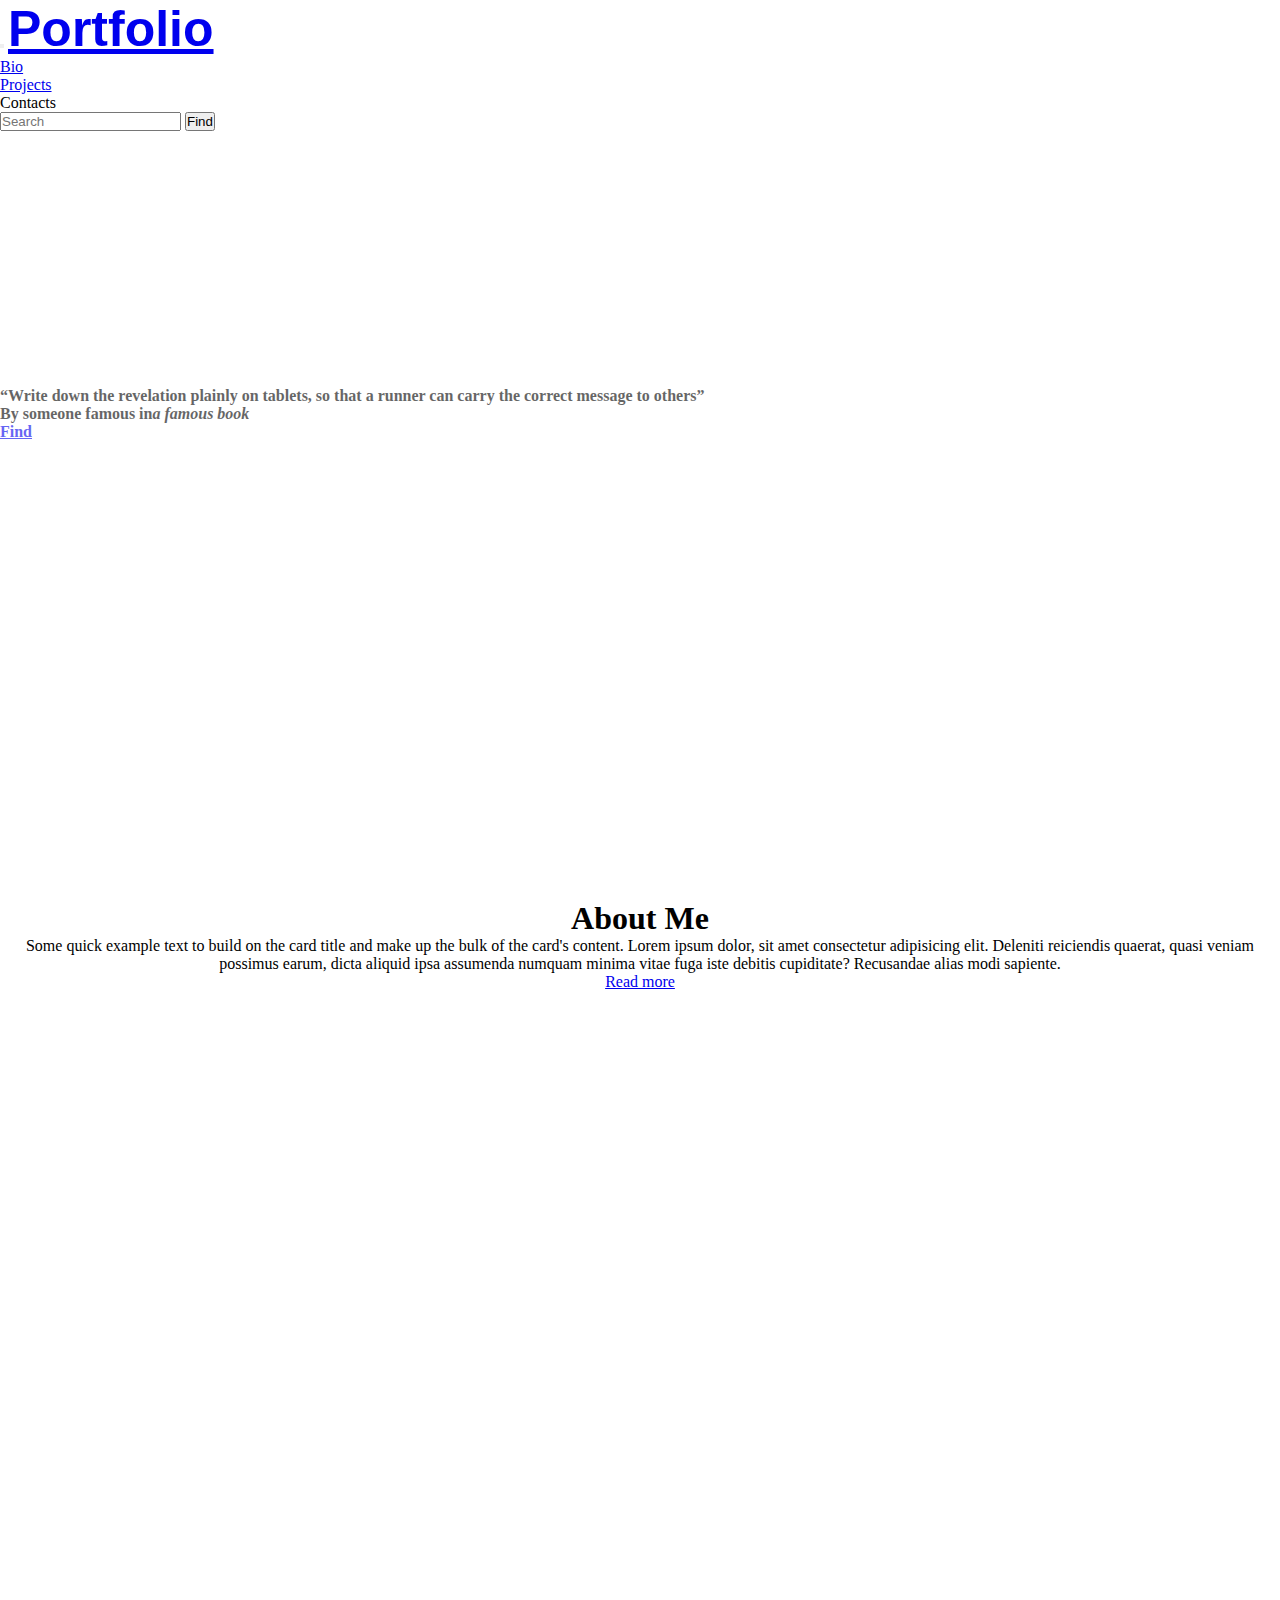
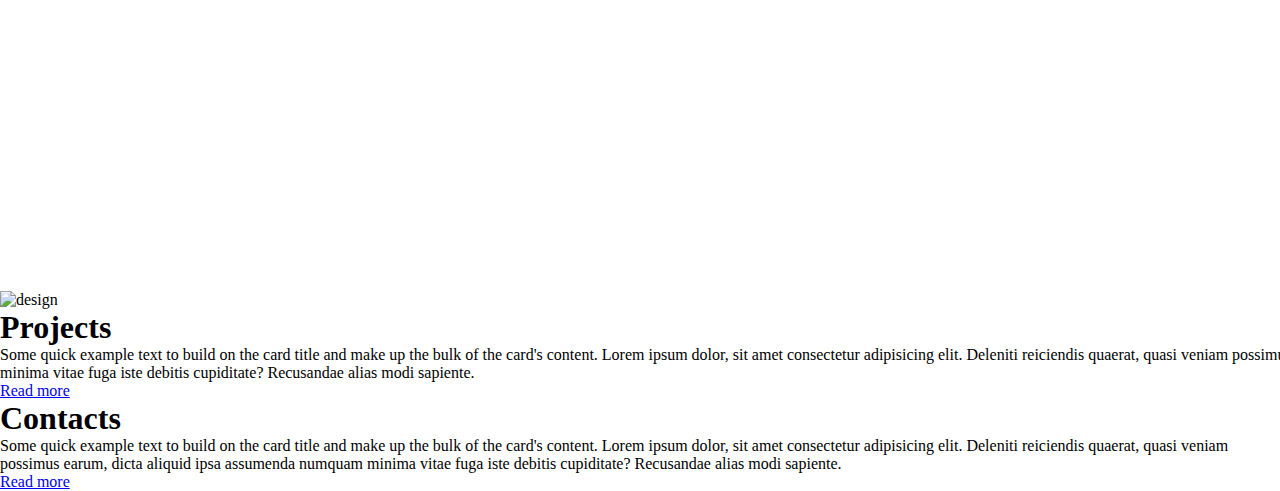
==== index.html @ 79db2541 "first page" ====
<!DOCTYPE html>
<html lang="en">
<head>
  <link href="https://cdn.jsdelivr.net/npm/bootstrap@5.1.3/dist/css/bootstrap.min.css"
  rel="stylesheet" integrity="sha384-1BmE4kWBq78iYhFldvKuhfTAU6auU8tT94WrHftjDbrCEXSU1oBoqyl2QvZ6jIW3"
  crossorigin="anonymous">
  <link rel="stylesheet" href="https://cdn.jsdelivr.net/npm/bootstrap-icons@1.8.1/font/bootstrap-icons.css">
  <link rel="stylesheet" href="css/style.css">
  <meta charset="UTF-8">
  <meta name="viewport" content="width=device-width, initial-scale=1.0">
  <meta http-equiv="X-UA-Compatible" content="ie=edge">
  <title>Portfolio Landing Page</title>
</head>
<body>
  <!--Navigation Bar-->
  <div class="background">
    <nav class="navbar navbar-expand-lg navbar-dark bg-dark">
      <div class="container-fluid">
        <button class="navbar-toggler" type="button" data-bs-toggle="collapse" data-bs-target="#navbarTogglerDemo03" aria-controls="navbarTogglerDemo03" aria-expanded="false" aria-label="Toggle navigation">
          <span class="navbar-toggler-icon"></span>
        </button>
        <a class="navbar-brand" href="#">Portfolio</a>
        <div class="collapse navbar-collapse" id="navbarTogglerDemo03">
          <ul class="navbar-nav ms-auto mb-2 mb-lg-0">
            <li class="nav-item">
              <a class="nav-link active" aria-current="page" href="#">Bio</a>
            </li>
            <li class="nav-item">
              <a class="nav-link" href="#">Projects</a>
            </li>
            <li class="nav-item">
              <a class="nav-link disabled">Contacts</a>
            </li>
          </ul>
          <form class="d-flex">
            <input class="form-control me-2" type="search" placeholder="Search" aria-label="Search">
            <button class="btn btn-outline-success" type="submit">Find</button>
          </form>
        </div>
      </div>
    </nav>
    <figure class="habakuk text-center">
      <div class="qoute align-items-center justify-contents-between">
        <div class="container">
          <div class="card">
            <div class="card-body">
              <blockquote class="blockquote">
                <p>“Write down the revelation plainly on tablets, so that a runner can carry the correct message to others”</p>
              </blockquote>
              <figcaption class="blockquote-footer">
                By someone famous in<cite title="Source Title">a famous book</cite>
              </figcaption>
              <a href="https://biblehub.com/habakkuk/2-2.htm" class="btn btn-dark">Find</a>
            </div>
          </div>
        </div>
      </div>
    </figure>
  </div>

  <!--Section 1-->
  <section class="bg-warning text-dark text-center">
    <div class="beauty d-sm-flex align-items-center justify-contents-between">
      <div class="container">
        <!-- <div class="card" style="height: 30rem;"> -->
          <div class="about-section card bg-dark text-light">
            <div class="card-body">
              <h1 class="card-title">About Me</h1>
              <p class="card-text">Some quick example text to build on the card title and make up the bulk of the card's content.
              Lorem ipsum dolor, sit amet consectetur adipisicing elit. Deleniti reiciendis quaerat, quasi veniam possimus earum, 
              dicta aliquid ipsa assumenda numquam minima vitae fuga iste debitis cupiditate? Recusandae alias modi sapiente.</p>
              <a href="#" class="card-link">Read more</a>
          </div>
        </div>
      </div>
        <div id="photo"></div>
    </div>
    </div>  
  </section>
  <!--Section 2-->
  <section class="bg-dark text-light text-center">
    <div class="beauty d-sm-flex align-items-center justify-contents-between">
        <!--sub-section b-->
        <div class="card" style="width: 100rem;">
          <img src="IMAGES/roomdesign.jpg" class="card-img-top" alt="design">
          <div class="card d-sm-flex bg-dark text-light">
            <div class="card-body">
              <h1 class="card-title">Projects</h1>
              <!-- <h1 class="card-subtitle mb-2 text-muted">About Me</h1> -->
              <p class="card-text">Some quick example text to build on the card title and make up the bulk of the card's content.
                Lorem ipsum dolor, sit amet consectetur adipisicing elit. Deleniti reiciendis quaerat, quasi veniam possimus earum, 
                dicta aliquid ipsa assumenda numquam minima vitae fuga iste debitis cupiditate? Recusandae alias modi sapiente.
              </p>
              <a href="https://github.com/Charity-Mutembei/Week1-Repo/tree/master,
              https://github.com/Charity-Mutembei/github-slideshow, 
              https://github.com/Charity-Mutembei/Portfolio" class="card-link">Read more</a>
            </div>
          </div>
        </div>
        <!--Subsection C-->
        <div class="card" style="height: 0rem;">
          <div class="card bg-dark text-light">
            <div class="card-body">
              <h1 class="card-title">Contacts</h1>
              <!-- <h1 class="card-subtitle mb-2 text-muted">About Me</h1> -->
              <p class="card-text">Some quick example text to build on the card title and make up the bulk of the card's content.
                Lorem ipsum dolor, sit amet consectetur adipisicing elit. Deleniti reiciendis quaerat, quasi veniam possimus earum, 
                dicta aliquid ipsa assumenda numquam minima vitae fuga iste debitis cupiditate? Recusandae alias modi sapiente.
              </p>
              <a href="#" class="card-link">Read more</a>
            </div>
          </div>
        </div>
      </div>
    </div>     
  </section>
  <!--Reach out-->
  </section>

  

  

  

  
</body>
</html>
---- css/style.css ----
* {
    margin: 0;
    padding: 0;
    box-sizing: border-box;
  }
  #photo {
    height: 100vh;
    width: 100%;
    background-image: url(../IMAGES/LOI-LOI.jpeg);
    background-repeat: no-repeat;
    background-size: contain;
    background-position: right;
  }
  .about-section {
      /* height: 100vh;
      width: 100%; */
      background-color: transparent;
      background-size: cover;
      background-position: left;
      text-align: center;
      margin-left: auto; 
      display: flex;
      justify-content: center;
      align-items: center;    
  }
  /* #design {
      background-image: url(../IMAGES/roomdesign.jpg);
      background-repeat: no-repeat;
      background-size: contain;
      background-position: left;
  } */
  .navbar-brand {
    font-weight: bolder;
    font-family: sans-serif;
    font-size: 50px;
  }
  .background {
    background-image:url(../IMAGES/roomdesign.jpg);
    height: 100vh;
    background-size: cover;
    background-repeat: no-repeat;
  }
  .habakuk {
    float: left;
    padding-top: 20%;
    opacity: 60%;
    font-weight: bold;
    font-family:Cambria, Cochin, Georgia, Times, 'Times New Roman', serif
  }
.about-section {
  background-color: transparent;
}
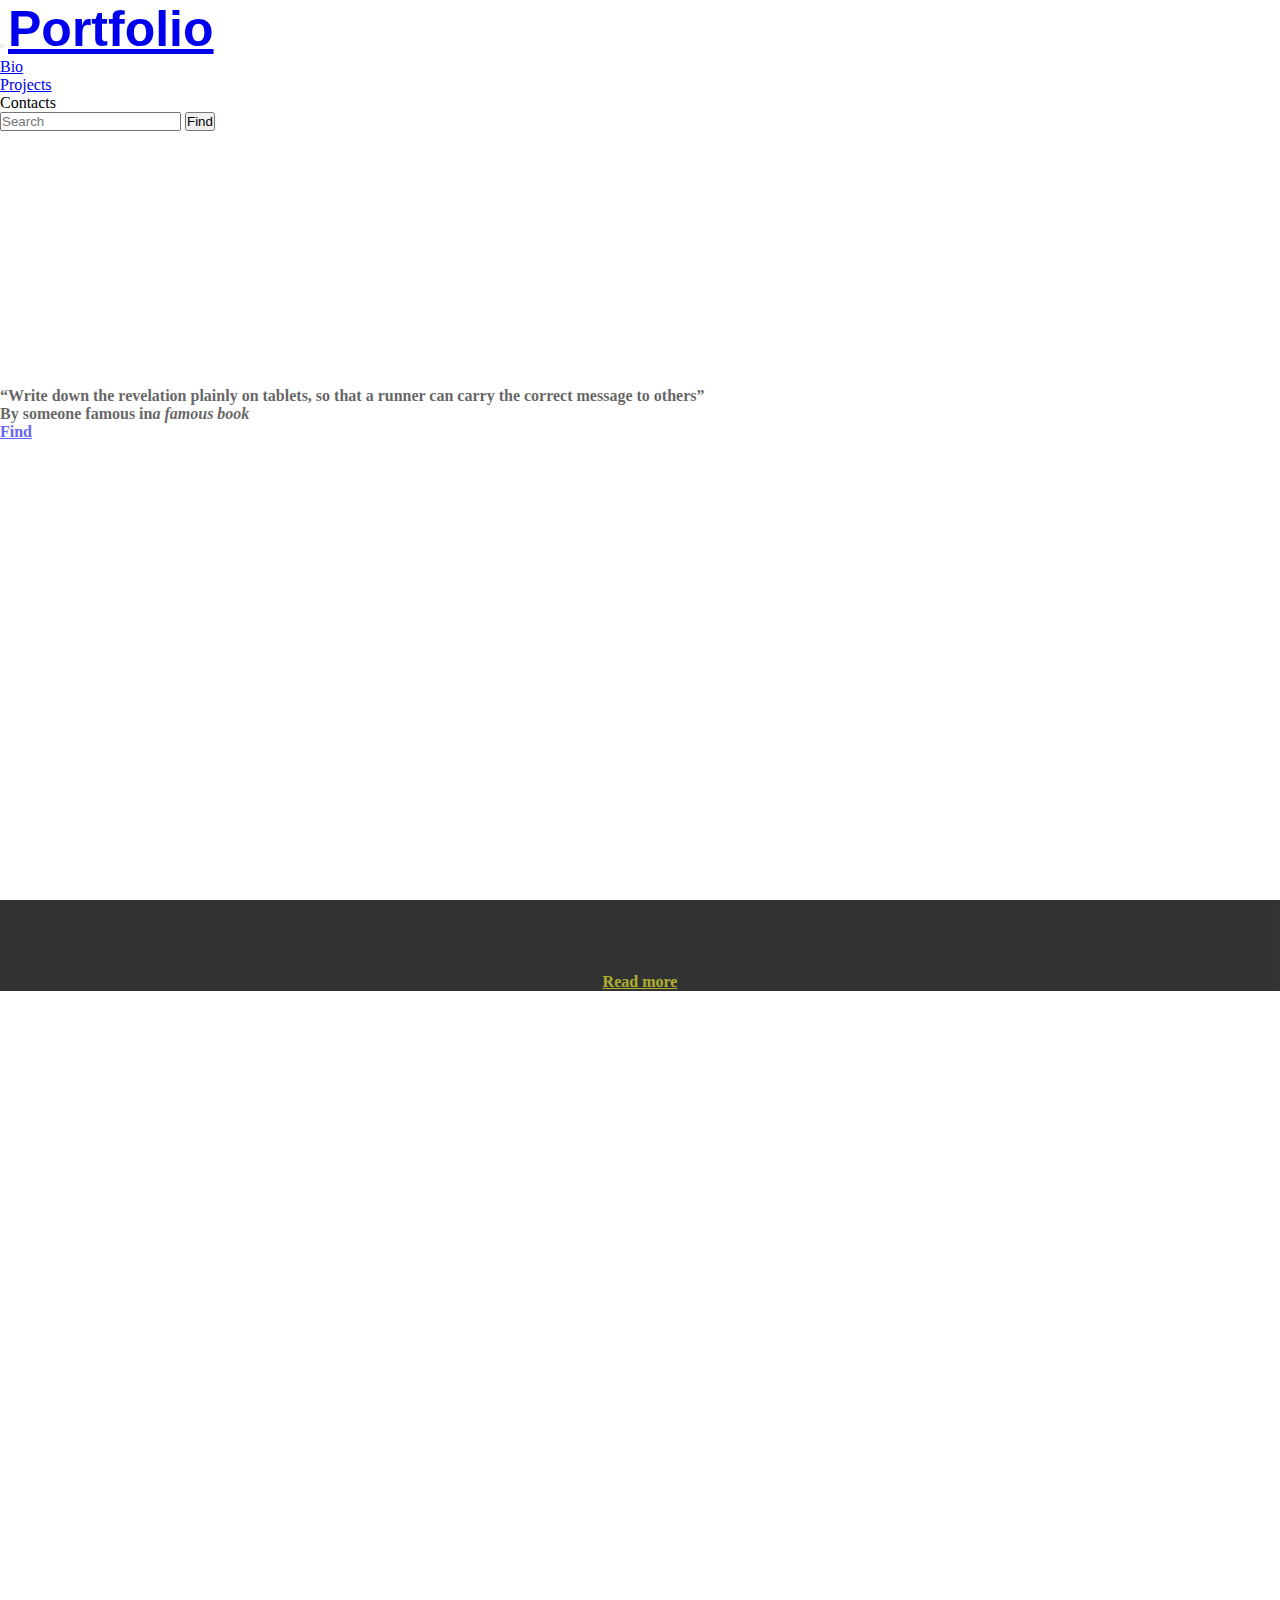
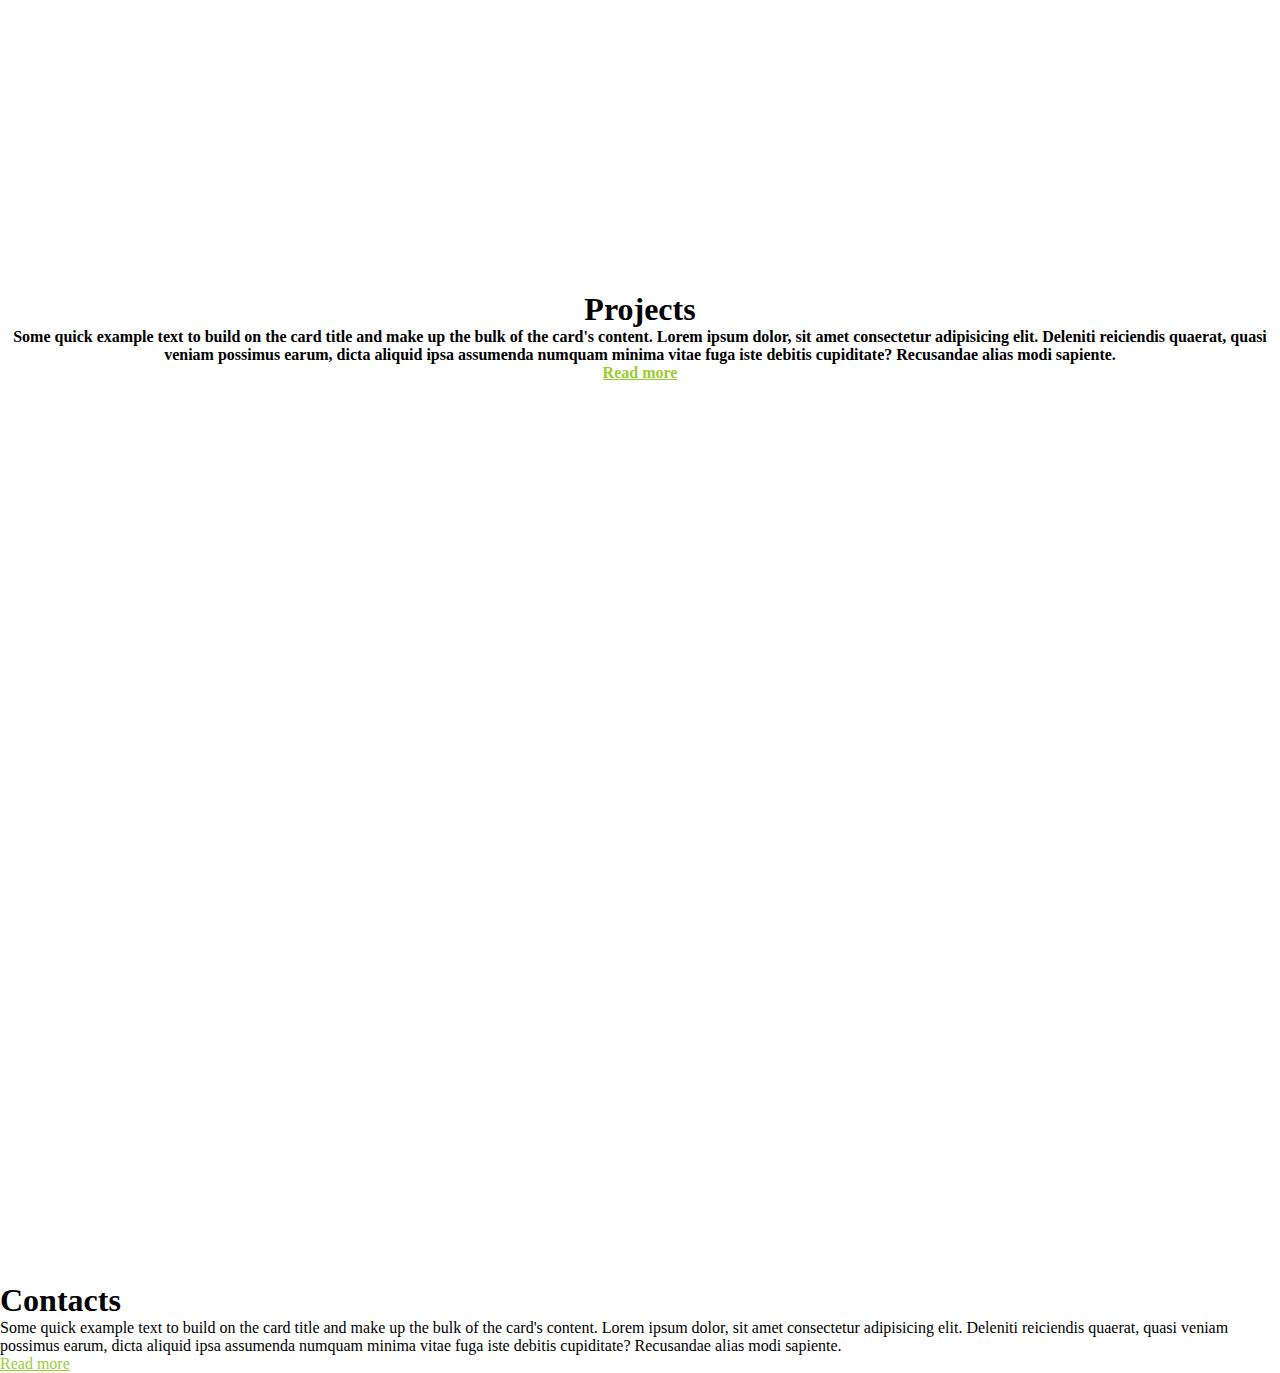
==== commit 1695958d: "Section 3" ====
--- a/index.html
+++ b/index.html
@@ -59,44 +59,47 @@
   </div>
 
   <!--Section 1-->
-  <section class="bg-warning text-dark text-center">
-    <div class="beauty d-sm-flex align-items-center justify-contents-between">
-      <div class="container">
-        <!-- <div class="card" style="height: 30rem;"> -->
-          <div class="about-section card bg-dark text-light">
-            <div class="card-body">
-              <h1 class="card-title">About Me</h1>
-              <p class="card-text">Some quick example text to build on the card title and make up the bulk of the card's content.
-              Lorem ipsum dolor, sit amet consectetur adipisicing elit. Deleniti reiciendis quaerat, quasi veniam possimus earum, 
-              dicta aliquid ipsa assumenda numquam minima vitae fuga iste debitis cupiditate? Recusandae alias modi sapiente.</p>
-              <a href="#" class="card-link">Read more</a>
-          </div>
+    <section class="bg-warning text-dark text-center">
+      <div class="beauty d-sm-flex align-items-center justify-contents-between">
+        <div class="container">
+          <!-- <div class="card" style="height: 30rem;"> -->
+            <div class="about-section card bg-dark text-light">
+              <div class="green card-body">
+                <h1 class="card-title">About Me</h1>
+                <p class="card-text">Some quick example text to build on the card title and make up the bulk of the card's content.
+                  Lorem ipsum dolor, sit amet consectetur adipisicing elit. Deleniti reiciendis quaerat, quasi veniam possimus earum,
+                  dicta aliquid ipsa assumenda numquam minima vitae fuga iste debitis cupiditate? Recusandae alias modi sapiente.</p>
+                <a href="#" class="fantasy card-link">Read more</a>
+              </div>
+            </div>
+          <!-- </div> -->
         </div>
-      </div>
         <div id="photo"></div>
-    </div>
-    </div>  
+      </div> 
   </section>
   <!--Section 2-->
   <section class="bg-dark text-light text-center">
     <div class="beauty d-sm-flex align-items-center justify-contents-between">
         <!--sub-section b-->
-        <div class="card" style="width: 100rem;">
-          <img src="IMAGES/roomdesign.jpg" class="card-img-top" alt="design">
-          <div class="card d-sm-flex bg-dark text-light">
-            <div class="card-body">
-              <h1 class="card-title">Projects</h1>
-              <!-- <h1 class="card-subtitle mb-2 text-muted">About Me</h1> -->
-              <p class="card-text">Some quick example text to build on the card title and make up the bulk of the card's content.
+        <div class="container">
+          <!-- <div class="card" style="width: 60rem;"> -->
+            <div class="card d-sm-flex bg-dark text-light">
+              <div class="yellow card-body">
+                <h1 class="card-title">Projects</h1>
+                <p class="card-text">Some quick example text to build on the card title and make up the bulk of the card's content.
                 Lorem ipsum dolor, sit amet consectetur adipisicing elit. Deleniti reiciendis quaerat, quasi veniam possimus earum, 
                 dicta aliquid ipsa assumenda numquam minima vitae fuga iste debitis cupiditate? Recusandae alias modi sapiente.
-              </p>
-              <a href="https://github.com/Charity-Mutembei/Week1-Repo/tree/master,
-              https://github.com/Charity-Mutembei/github-slideshow, 
-              https://github.com/Charity-Mutembei/Portfolio" class="card-link">Read more</a>
+                </p>
+                <a href="https://github.com/Charity-Mutembei/Week1-Repo/tree/master,
+                https://github.com/Charity-Mutembei/github-slideshow,
+                https://github.com/Charity-Mutembei/Portfolio" class="card-link">Read more</a>
+              </div>
             </div>
-          </div>
+          <!-- </div> -->
         </div>
+        <div id="photo2"></div>
+      </div> 
+  </section>  
         <!--Subsection C-->
         <div class="card" style="height: 0rem;">
           <div class="card bg-dark text-light">
@@ -112,7 +115,7 @@
           </div>
         </div>
       </div>
-    </div>     
+      
   </section>
   <!--Reach out-->
   </section>
--- a/css/style.css
+++ b/css/style.css
@@ -14,14 +14,16 @@
   .about-section {
       /* height: 100vh;
       width: 100%; */
-      background-color: transparent;
+      background-color: black;
       background-size: cover;
-      background-position: left;
+      background-position: center;
       text-align: center;
+      font-weight: bold;
       margin-left: auto; 
       display: flex;
       justify-content: center;
-      align-items: center;    
+      align-items: center;
+      opacity: 80%;
   }
   /* #design {
       background-image: url(../IMAGES/roomdesign.jpg);
@@ -47,6 +49,25 @@
     font-weight: bold;
     font-family:Cambria, Cochin, Georgia, Times, 'Times New Roman', serif
   }
-.about-section {
-  background-color: transparent;
-}+  #photo2 {
+    height: 100vh;
+    width: 100%;
+    background-image: url(../IMAGES/_Hide\ &\ Seek_\ -\ Paper\ craft\ architecture\ photography.jpeg);
+    background-repeat: no-repeat;
+    background-size: cover;
+  }
+  .green {
+    opacity: 60%;
+  }
+  .yellow {
+    font-family: Georgia, 'Times New Roman', Times, serif;
+    font-weight: bold;
+    text-align: justify;
+    text-align: center;
+  }
+  a.fantasy.card-link {
+    color: yellow;
+  }
+a.card-link {
+  color: yellowgreen;
+}
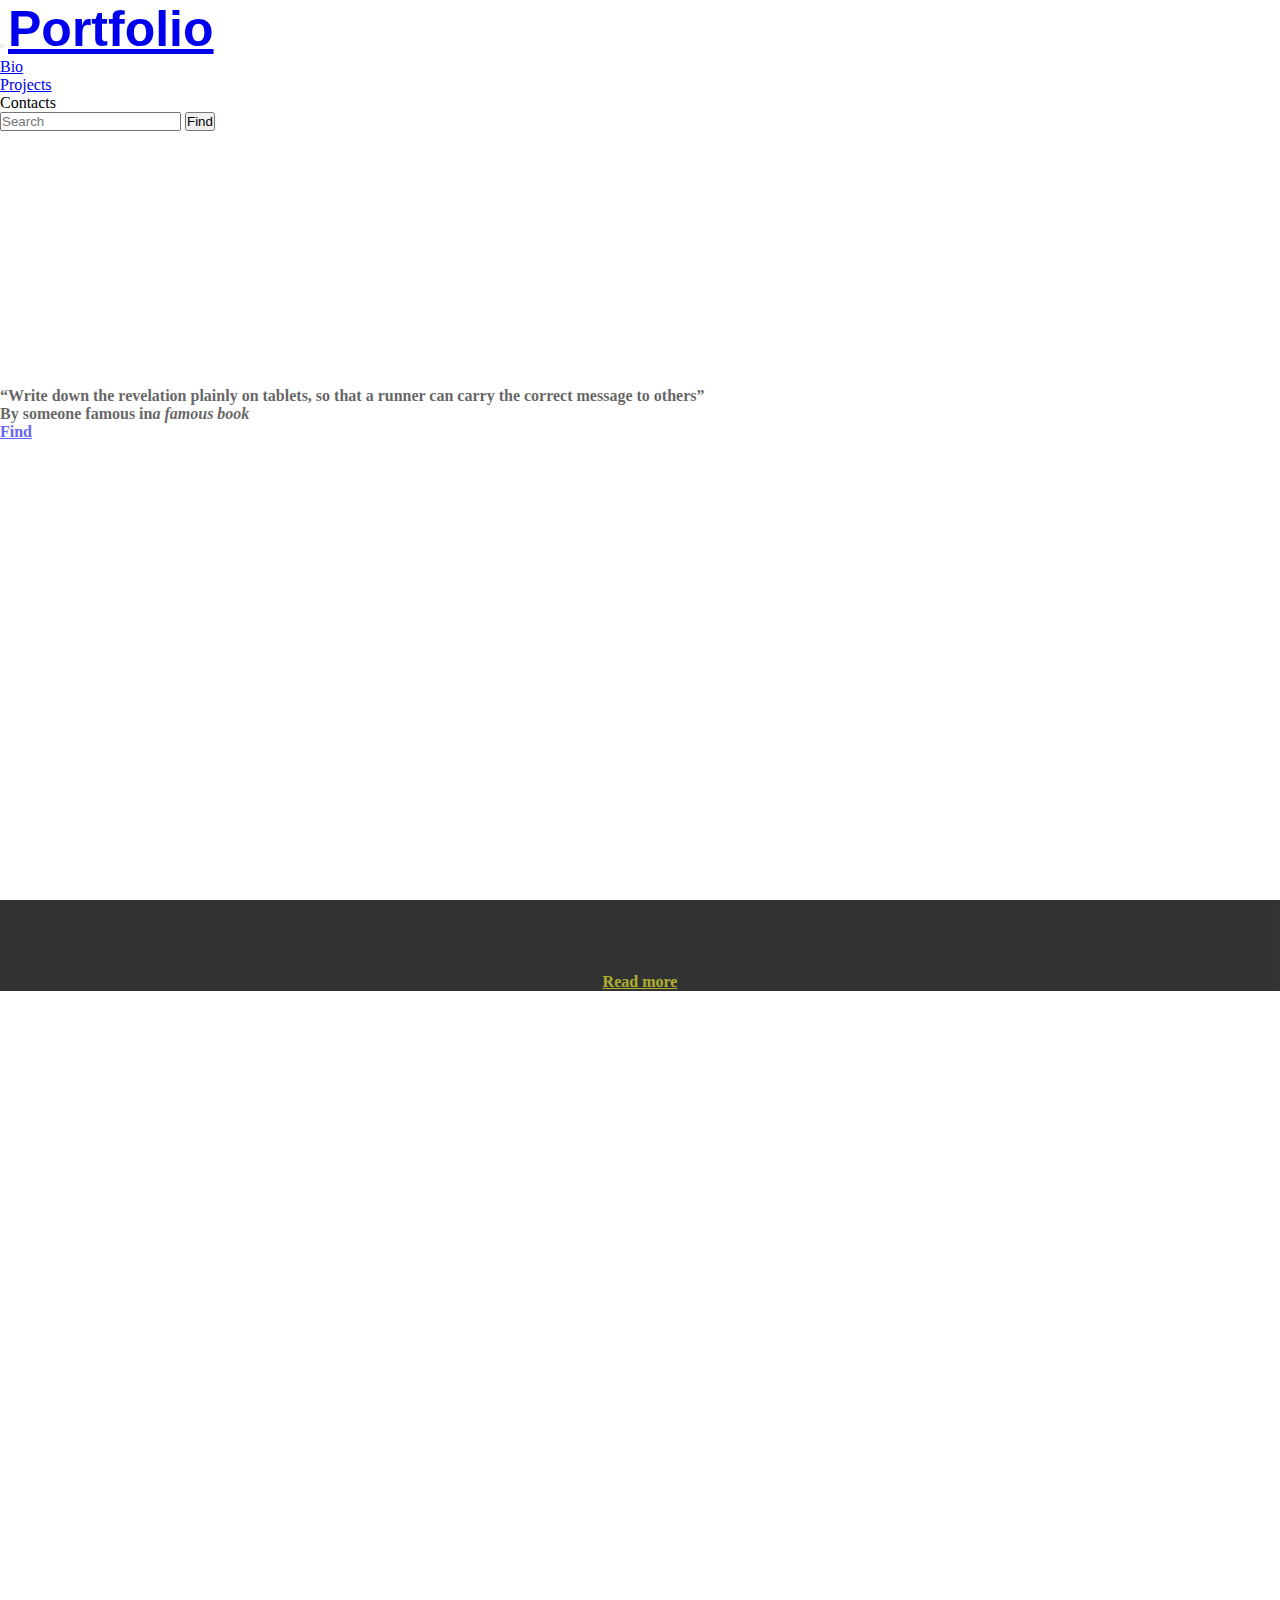
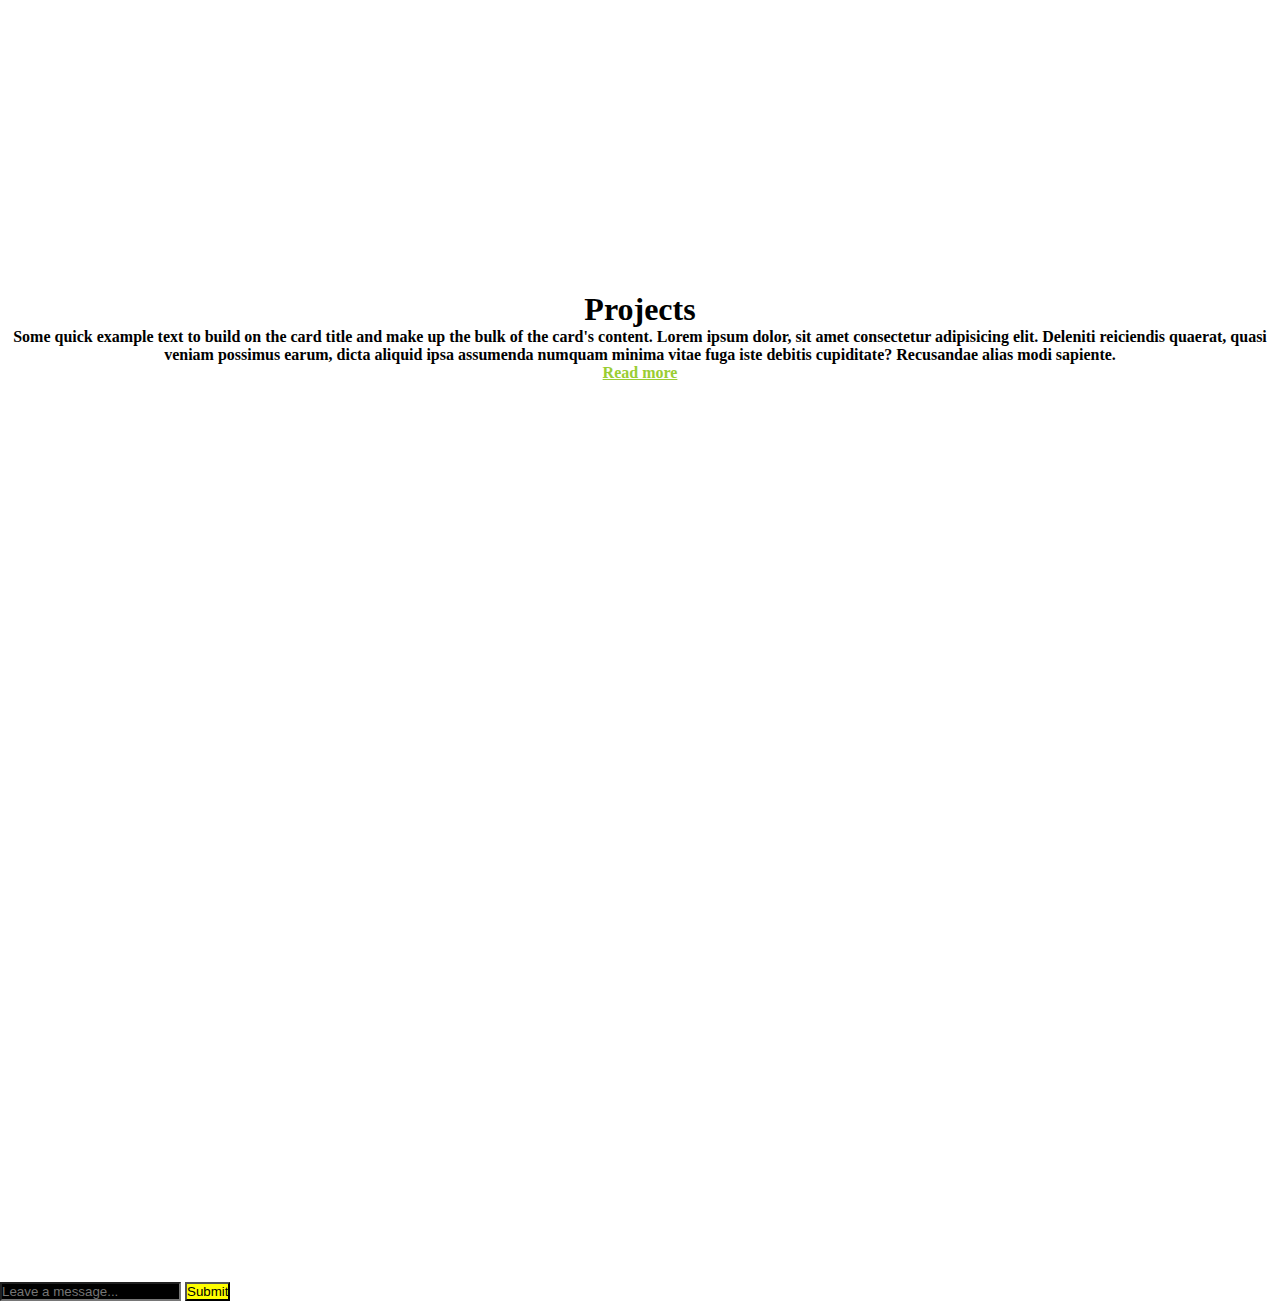
==== commit 4a767a8c: "message box" ====
--- a/index.html
+++ b/index.html
@@ -87,8 +87,8 @@
               <div class="yellow card-body">
                 <h1 class="card-title">Projects</h1>
                 <p class="card-text">Some quick example text to build on the card title and make up the bulk of the card's content.
-                Lorem ipsum dolor, sit amet consectetur adipisicing elit. Deleniti reiciendis quaerat, quasi veniam possimus earum, 
-                dicta aliquid ipsa assumenda numquam minima vitae fuga iste debitis cupiditate? Recusandae alias modi sapiente.
+                  Lorem ipsum dolor, sit amet consectetur adipisicing elit. Deleniti reiciendis quaerat, quasi veniam possimus earum,
+                  dicta aliquid ipsa assumenda numquam minima vitae fuga iste debitis cupiditate? Recusandae alias modi sapiente.
                 </p>
                 <a href="https://github.com/Charity-Mutembei/Week1-Repo/tree/master,
                 https://github.com/Charity-Mutembei/github-slideshow,
@@ -100,23 +100,19 @@
         <div id="photo2"></div>
       </div> 
   </section>  
-        <!--Subsection C-->
-        <div class="card" style="height: 0rem;">
-          <div class="card bg-dark text-light">
-            <div class="card-body">
-              <h1 class="card-title">Contacts</h1>
-              <!-- <h1 class="card-subtitle mb-2 text-muted">About Me</h1> -->
-              <p class="card-text">Some quick example text to build on the card title and make up the bulk of the card's content.
-                Lorem ipsum dolor, sit amet consectetur adipisicing elit. Deleniti reiciendis quaerat, quasi veniam possimus earum, 
-                dicta aliquid ipsa assumenda numquam minima vitae fuga iste debitis cupiditate? Recusandae alias modi sapiente.
-              </p>
-              <a href="#" class="card-link">Read more</a>
-            </div>
+  <!--Section 3-->
+  <!--Subsection C-->
+    <section class="bg-dark text-light text-center">
+      <div class="contact d-sm-flex align-items-center justify-contents-between">
+        <div class="container">
+          <div class="hstack gap-3">
+            <input class="form-control me-auto" type="text" placeholder="Leave a message..." aria-label="Leave a message...">
+            <button type="button" class="btn btn-secondary">Submit</button>
+            <div class="vr"></div>
           </div>
         </div>
       </div>
-      
-  </section>
+    </section>
   <!--Reach out-->
   </section>
 
--- a/css/style.css
+++ b/css/style.css
@@ -71,3 +71,11 @@
 a.card-link {
   color: yellowgreen;
 }
+.btn.btn-secondary {
+  background-color: yellow;
+  color: black;
+}
+.form-control.me-auto {
+  background-color: black;
+  color: yellowgreen;
+}
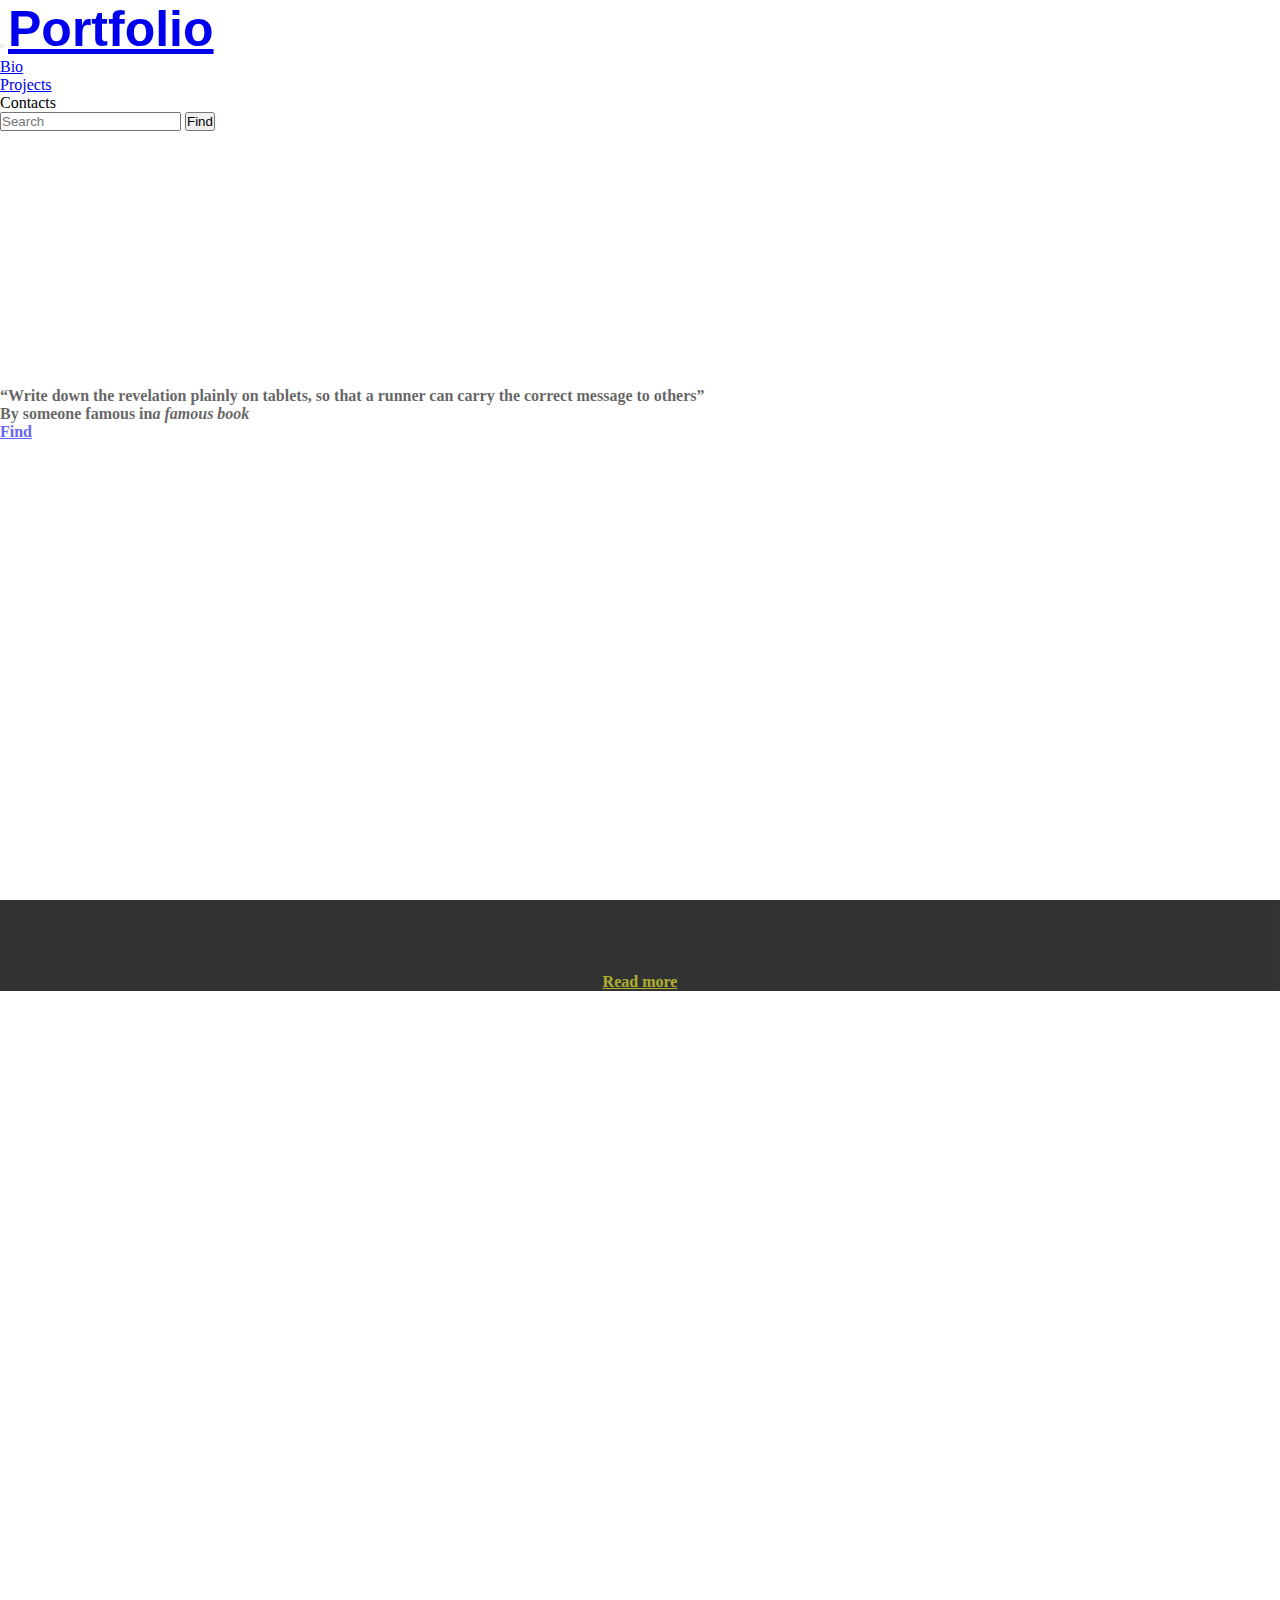
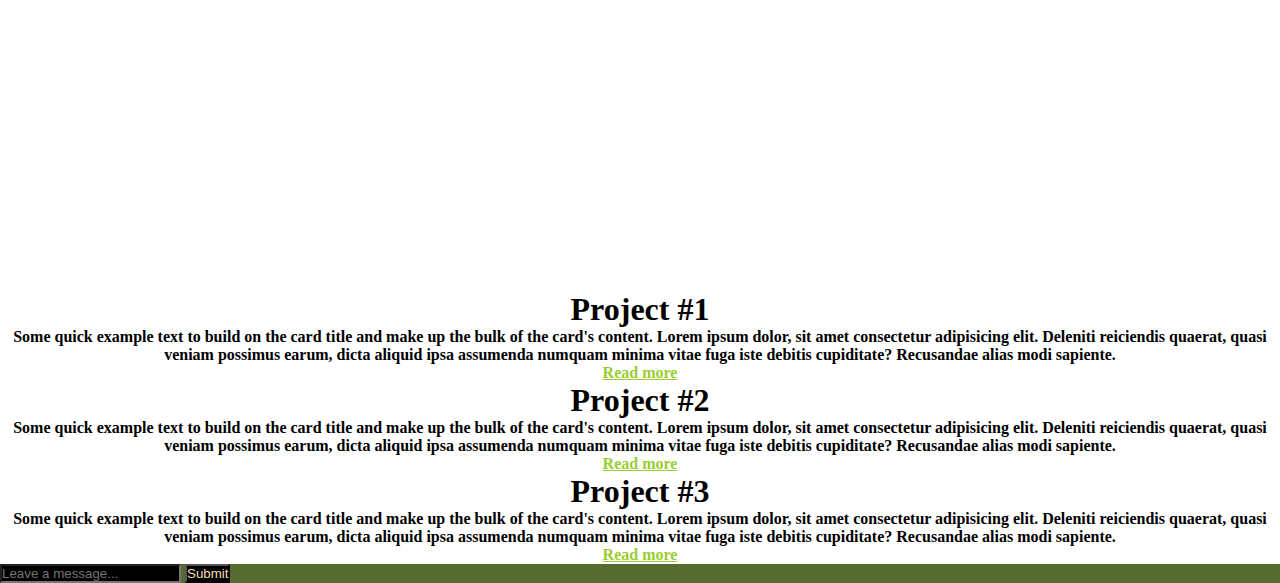
==== commit bc5d754b: "Image removed and cards installed" ====
--- a/index.html
+++ b/index.html
@@ -78,14 +78,15 @@
       </div> 
   </section>
   <!--Section 2-->
-  <section class="bg-dark text-light text-center">
+  <section class=" text-light text-center">
     <div class="beauty d-sm-flex align-items-center justify-contents-between">
         <!--sub-section b-->
         <div class="container">
           <!-- <div class="card" style="width: 60rem;"> -->
-            <div class="card d-sm-flex bg-dark text-light">
+          <div class="row bg-light text-dark text-center">
+            <div class="col-sm" card d-flex bg-dark text-light>
               <div class="yellow card-body">
-                <h1 class="card-title">Projects</h1>
+                <h1 class="card-title">Project #1</h1>
                 <p class="card-text">Some quick example text to build on the card title and make up the bulk of the card's content.
                   Lorem ipsum dolor, sit amet consectetur adipisicing elit. Deleniti reiciendis quaerat, quasi veniam possimus earum,
                   dicta aliquid ipsa assumenda numquam minima vitae fuga iste debitis cupiditate? Recusandae alias modi sapiente.
@@ -95,14 +96,40 @@
                 https://github.com/Charity-Mutembei/Portfolio" class="card-link">Read more</a>
               </div>
             </div>
+            <div class="col-sm" card d-flex bg-dark text-light>
+              <div class="yellow card-body">
+                <h1 class="card-title">Project #2</h1>
+                <p class="card-text">Some quick example text to build on the card title and make up the bulk of the card's content.
+                  Lorem ipsum dolor, sit amet consectetur adipisicing elit. Deleniti reiciendis quaerat, quasi veniam possimus earum,
+                  dicta aliquid ipsa assumenda numquam minima vitae fuga iste debitis cupiditate? Recusandae alias modi sapiente.
+                </p>
+                <a href="https://github.com/Charity-Mutembei/Week1-Repo/tree/master,
+                https://github.com/Charity-Mutembei/github-slideshow,
+                https://github.com/Charity-Mutembei/Portfolio" class="card-link">Read more</a>
+              </div>
+            </div>
+            <div class="col-sm" card d-flex bg-dark text-light>
+              <div class="yellow card-body">
+                <h1 class="card-title">Project #3</h1>
+                <p class="card-text">Some quick example text to build on the card title and make up the bulk of the card's content.
+                  Lorem ipsum dolor, sit amet consectetur adipisicing elit. Deleniti reiciendis quaerat, quasi veniam possimus earum,
+                  dicta aliquid ipsa assumenda numquam minima vitae fuga iste debitis cupiditate? Recusandae alias modi sapiente.
+                </p>
+                <a href="https://github.com/Charity-Mutembei/Week1-Repo/tree/master,
+                https://github.com/Charity-Mutembei/github-slideshow,
+                https://github.com/Charity-Mutembei/Portfolio" class="card-link">Read more</a>
+              </div>
+            </div>
+          </div>
           <!-- </div> -->
         </div>
-        <div id="photo2"></div>
-      </div> 
+      <!-- <div id="photo2"></div> -->
+    </div> 
   </section>  
   <!--Section 3-->
   <!--Subsection C-->
-    <section class="bg-dark text-light text-center">
+  <div class="last">
+    <section class="bg text-light p-5 text-center">
       <div class="contact d-sm-flex align-items-center justify-contents-between">
         <div class="container">
           <div class="hstack gap-3">
@@ -113,6 +140,7 @@
         </div>
       </div>
     </section>
+  </div>
   <!--Reach out-->
   </section>
 
--- a/css/style.css
+++ b/css/style.css
@@ -49,13 +49,15 @@
     font-weight: bold;
     font-family:Cambria, Cochin, Georgia, Times, 'Times New Roman', serif
   }
-  #photo2 {
+  /* #photo2 {
     height: 100vh;
     width: 100%;
-    background-image: url(../IMAGES/_Hide\ &\ Seek_\ -\ Paper\ craft\ architecture\ photography.jpeg);
     background-repeat: no-repeat;
-    background-size: cover;
-  }
+    background-size: contain;
+    background-position: right;
+    padding: 0%;
+    margin: 0%;
+  } */
   .green {
     opacity: 60%;
   }
@@ -72,10 +74,13 @@
   color: yellowgreen;
 }
 .btn.btn-secondary {
-  background-color: yellow;
-  color: black;
+  background-color: black;
+  color: wheat;
 }
 .form-control.me-auto {
   background-color: black;
-  color: yellowgreen;
+  color: wheat;
 }
+.last {
+  background-color: darkolivegreen;
+}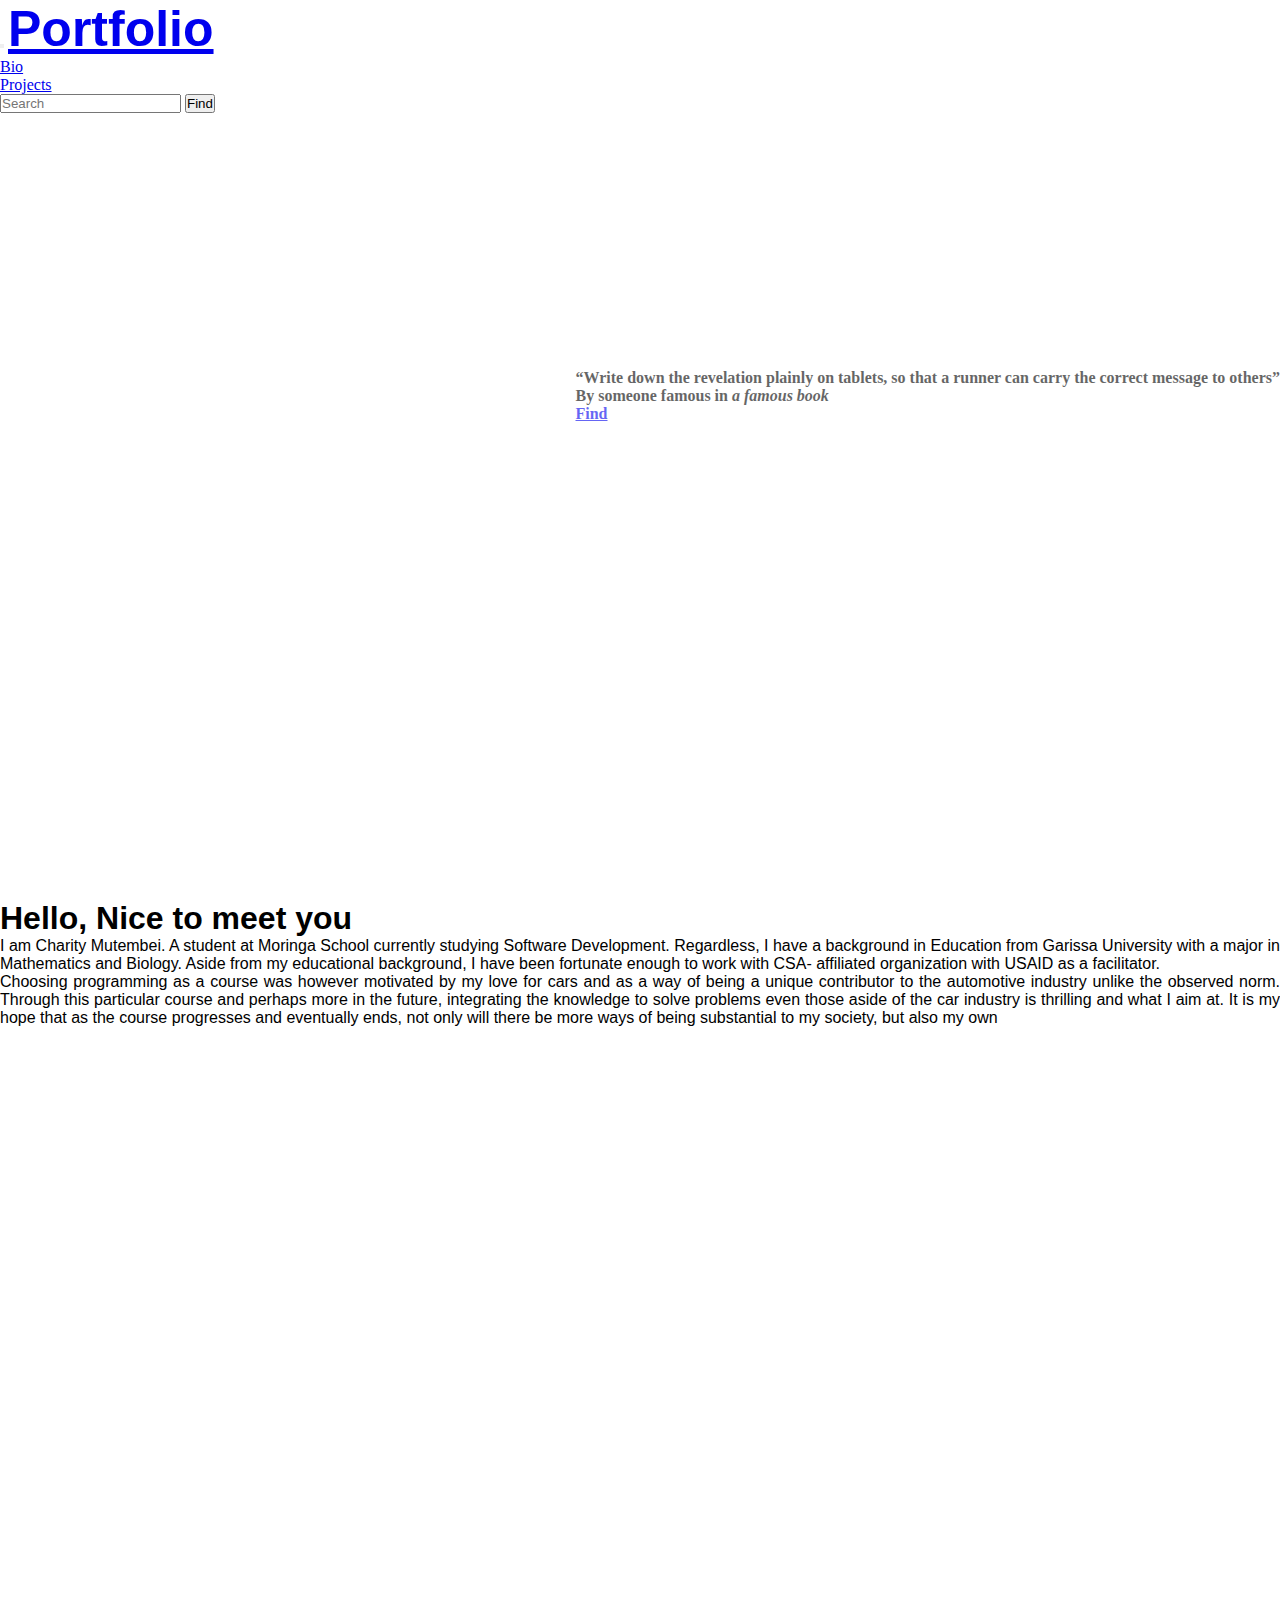
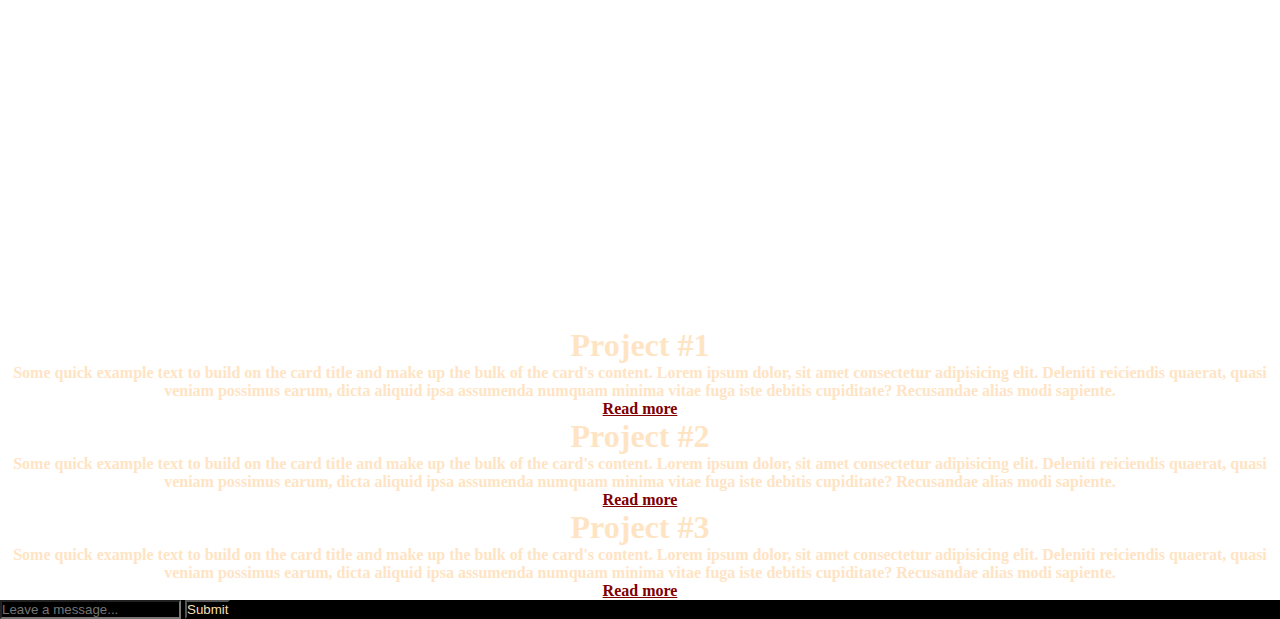
==== commit 86039530: "more changes on the project section" ====
--- a/index.html
+++ b/index.html
@@ -28,9 +28,6 @@
             <li class="nav-item">
               <a class="nav-link" href="#">Projects</a>
             </li>
-            <li class="nav-item">
-              <a class="nav-link disabled">Contacts</a>
-            </li>
           </ul>
           <form class="d-flex">
             <input class="form-control me-2" type="search" placeholder="Search" aria-label="Search">
@@ -48,7 +45,7 @@
                 <p>“Write down the revelation plainly on tablets, so that a runner can carry the correct message to others”</p>
               </blockquote>
               <figcaption class="blockquote-footer">
-                By someone famous in<cite title="Source Title">a famous book</cite>
+                By someone famous in<cite title="Source Title"> a famous book</cite>
               </figcaption>
               <a href="https://biblehub.com/habakkuk/2-2.htm" class="btn btn-dark">Find</a>
             </div>
@@ -60,16 +57,28 @@
 
   <!--Section 1-->
     <section class="bg-warning text-dark text-center">
-      <div class="beauty d-sm-flex align-items-center justify-contents-between">
+      <div class="about-me d-sm-flex align-items-center justify-contents-between">
         <div class="container">
           <!-- <div class="card" style="height: 30rem;"> -->
-            <div class="about-section card bg-dark text-light">
-              <div class="green card-body">
-                <h1 class="card-title">About Me</h1>
-                <p class="card-text">Some quick example text to build on the card title and make up the bulk of the card's content.
-                  Lorem ipsum dolor, sit amet consectetur adipisicing elit. Deleniti reiciendis quaerat, quasi veniam possimus earum,
-                  dicta aliquid ipsa assumenda numquam minima vitae fuga iste debitis cupiditate? Recusandae alias modi sapiente.</p>
-                <a href="#" class="fantasy card-link">Read more</a>
+            <div class="col" about-section card bg-dark text-light>
+              <div class="green card-body mb-0 p-0">
+                <h1 class="card-title">Hello, Nice to meet you
+                </h1>
+                <p class="card-text">
+                   I am Charity Mutembei. A student at Moringa School currently studying Software Development. 
+                   Regardless, I have a background in Education from Garissa University with a major in Mathematics and Biology.
+                   Aside from my educational background, I have been fortunate enough to work with CSA- affiliated organization 
+                   with USAID as a facilitator. 
+                </p>
+                <p>
+                  Choosing programming as a course was however motivated by my love for cars and as a way of being a unique
+                   contributor to the automotive industry unlike the observed norm. Through this particular course and perhaps
+                   more in the future, integrating the knowledge to solve problems even those aside of the car industry is thrilling
+                   and what I aim at. 
+                   It is my hope that as the course progresses and eventually ends, not only will there be more ways of being 
+                   substantial to my society, but also my own 
+                </p>
+                <!-- <a href="#" class="fantasy card-link">Read more</a> -->
               </div>
             </div>
           <!-- </div> -->
@@ -78,58 +87,53 @@
       </div> 
   </section>
   <!--Section 2-->
-  <section class=" text-light text-center">
+  <section class="bg- text-light text-center">
     <div class="beauty d-sm-flex align-items-center justify-contents-between">
         <!--sub-section b-->
         <div class="container">
-          <!-- <div class="card" style="width: 60rem;"> -->
-          <div class="row bg-light text-dark text-center">
-            <div class="col-sm" card d-flex bg-dark text-light>
+          <div class="g-3 bg-dark text-warning text-center">
+            <div class="col" card d-flex bg-dark text-light>
               <div class="yellow card-body">
                 <h1 class="card-title">Project #1</h1>
                 <p class="card-text">Some quick example text to build on the card title and make up the bulk of the card's content.
                   Lorem ipsum dolor, sit amet consectetur adipisicing elit. Deleniti reiciendis quaerat, quasi veniam possimus earum,
                   dicta aliquid ipsa assumenda numquam minima vitae fuga iste debitis cupiditate? Recusandae alias modi sapiente.
                 </p>
-                <a href="https://github.com/Charity-Mutembei/Week1-Repo/tree/master,
-                https://github.com/Charity-Mutembei/github-slideshow,
-                https://github.com/Charity-Mutembei/Portfolio" class="card-link">Read more</a>
+                <a href="https://github.com/Charity-Mutembei/Week1-Repo/tree/master" class="card-link">Read more</a>
               </div>
             </div>
-            <div class="col-sm" card d-flex bg-dark text-light>
+          </div>
+          <div class="g-3 bg-dark text-warning text-center">
+            <div class="col" card d-flex bg-dark text-light>
               <div class="yellow card-body">
                 <h1 class="card-title">Project #2</h1>
                 <p class="card-text">Some quick example text to build on the card title and make up the bulk of the card's content.
                   Lorem ipsum dolor, sit amet consectetur adipisicing elit. Deleniti reiciendis quaerat, quasi veniam possimus earum,
                   dicta aliquid ipsa assumenda numquam minima vitae fuga iste debitis cupiditate? Recusandae alias modi sapiente.
                 </p>
-                <a href="https://github.com/Charity-Mutembei/Week1-Repo/tree/master,
-                https://github.com/Charity-Mutembei/github-slideshow,
-                https://github.com/Charity-Mutembei/Portfolio" class="card-link">Read more</a>
+                <a href="https://github.com/Charity-Mutembei/github-slideshow" class="card-link">Read more</a>
               </div>
             </div>
-            <div class="col-sm" card d-flex bg-dark text-light>
+          </div>
+          <div class="g-3 bg-dark text-warning text-center">
+            <div class="col" card d-flex bg-dark text-light>
               <div class="yellow card-body">
                 <h1 class="card-title">Project #3</h1>
                 <p class="card-text">Some quick example text to build on the card title and make up the bulk of the card's content.
                   Lorem ipsum dolor, sit amet consectetur adipisicing elit. Deleniti reiciendis quaerat, quasi veniam possimus earum,
                   dicta aliquid ipsa assumenda numquam minima vitae fuga iste debitis cupiditate? Recusandae alias modi sapiente.
                 </p>
-                <a href="https://github.com/Charity-Mutembei/Week1-Repo/tree/master,
-                https://github.com/Charity-Mutembei/github-slideshow,
-                https://github.com/Charity-Mutembei/Portfolio" class="card-link">Read more</a>
+                <a href="https://github.com/Charity-Mutembei/Portfolio" class="card-link">Read more</a>
               </div>
             </div>
           </div>
-          <!-- </div> -->
         </div>
-      <!-- <div id="photo2"></div> -->
     </div> 
   </section>  
   <!--Section 3-->
   <!--Subsection C-->
   <div class="last">
-    <section class="bg text-light p-5 text-center">
+    <section class="bg text-light p-3 text-center">
       <div class="contact d-sm-flex align-items-center justify-contents-between">
         <div class="container">
           <div class="hstack gap-3">
--- a/css/style.css
+++ b/css/style.css
@@ -6,7 +6,7 @@
   #photo {
     height: 100vh;
     width: 100%;
-    background-image: url(../IMAGES/LOI-LOI.jpeg);
+    background-image: url(../IMAGES/_\ \(1\).jpeg);
     background-repeat: no-repeat;
     background-size: contain;
     background-position: right;
@@ -36,14 +36,14 @@
     font-family: sans-serif;
     font-size: 50px;
   }
-  .background {
-    background-image:url(../IMAGES/roomdesign.jpg);
+  .background { 
+    background-image:url(../IMAGES/_\ \(1\).jpeg);
     height: 100vh;
     background-size: cover;
     background-repeat: no-repeat;
   }
   .habakuk {
-    float: left;
+    float: right;
     padding-top: 20%;
     opacity: 60%;
     font-weight: bold;
@@ -59,19 +59,27 @@
     margin: 0%;
   } */
   .green {
-    opacity: 60%;
+    opacity: 100%;
+    font-family: sans-serif;
+    text-align: justify;
   }
   .yellow {
     font-family: Georgia, 'Times New Roman', Times, serif;
-    font-weight: bold;
     text-align: justify;
     text-align: center;
+    opacity: 100%;
+    font-weight: bolder;
+    color: bisque;
+    /* background-image: url(../IMAGES/_\ \(1\).jpeg); */
+    background-repeat: no-repeat;
+    background-size: contain;
   }
   a.fantasy.card-link {
-    color: yellow;
+    color: maroon;
+    text-align: center;
   }
 a.card-link {
-  color: yellowgreen;
+  color: maroon;
 }
 .btn.btn-secondary {
   background-color: black;
@@ -82,5 +90,9 @@
   color: wheat;
 }
 .last {
-  background-color: darkolivegreen;
+  background-color: black;
+}
+.beauty.d-sm-flex.align-items-center.justify-contents-between {
+  background-image: url(../IMAGES/_\ \(1\).jpeg);
+  opacity: 25;
 }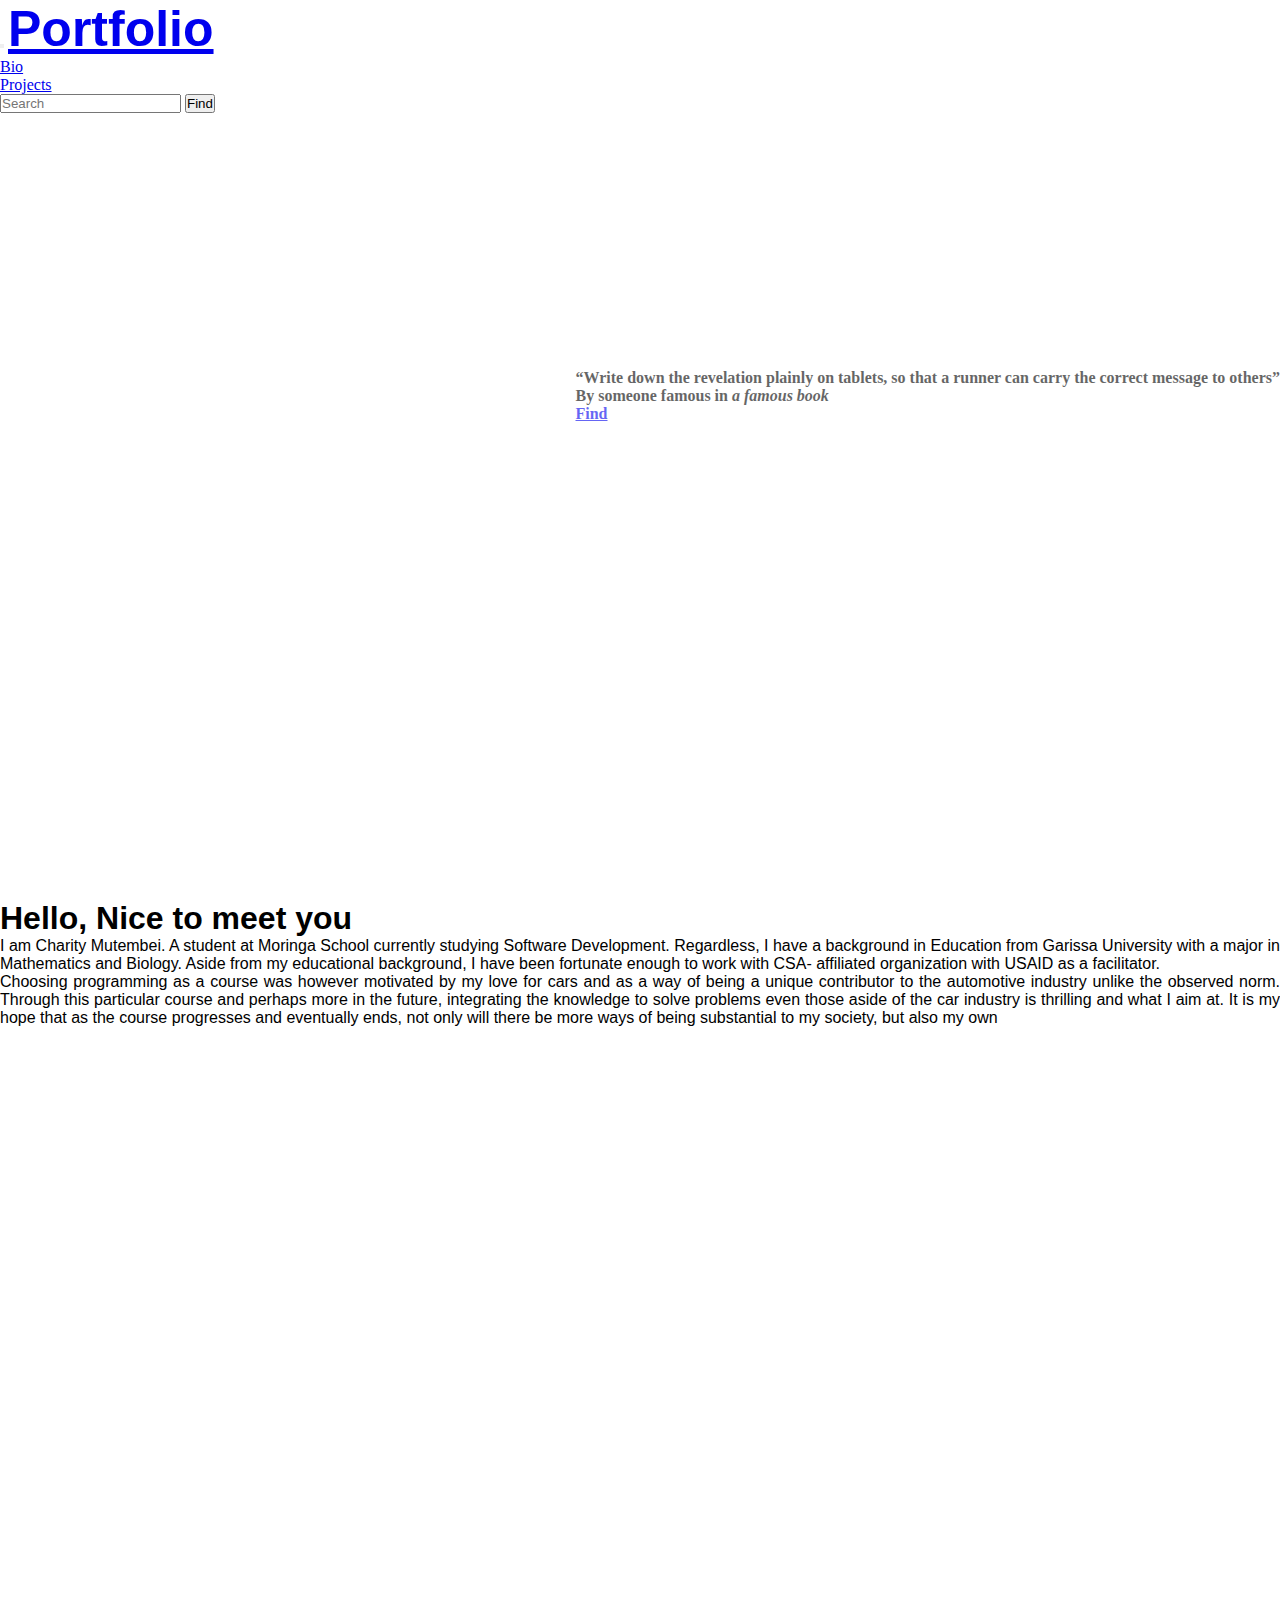
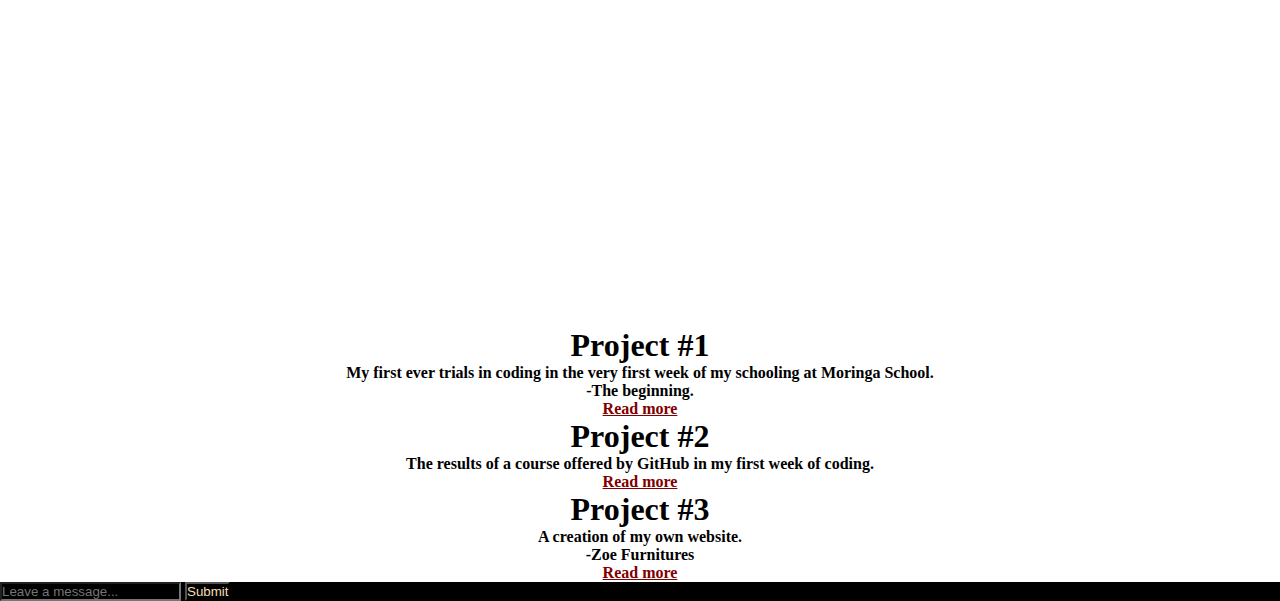
==== commit f0cd83dc: "Add in Projects" ====
--- a/index.html
+++ b/index.html
@@ -57,7 +57,7 @@
 
   <!--Section 1-->
     <section class="bg-warning text-dark text-center">
-      <div class="about-me d-sm-flex align-items-center justify-contents-between">
+      <div class="ab d-sm-flex align-items-center justify-contents-between">
         <div class="container">
           <!-- <div class="card" style="height: 30rem;"> -->
             <div class="col" about-section card bg-dark text-light>
@@ -87,43 +87,32 @@
       </div> 
   </section>
   <!--Section 2-->
-  <section class="bg- text-light text-center">
+  <section class="bg-secondary text-light text-center">
     <div class="beauty d-sm-flex align-items-center justify-contents-between">
         <!--sub-section b-->
         <div class="container">
-          <div class="g-3 bg-dark text-warning text-center">
+          <div class="row g-3 bg-secondary text-dark text-center">
             <div class="col" card d-flex bg-dark text-light>
               <div class="yellow card-body">
                 <h1 class="card-title">Project #1</h1>
-                <p class="card-text">Some quick example text to build on the card title and make up the bulk of the card's content.
-                  Lorem ipsum dolor, sit amet consectetur adipisicing elit. Deleniti reiciendis quaerat, quasi veniam possimus earum,
-                  dicta aliquid ipsa assumenda numquam minima vitae fuga iste debitis cupiditate? Recusandae alias modi sapiente.
-                </p>
+                <p class="card-text">My first ever trials in coding in the very first week of my schooling at Moringa School.</p>
+                <p>-The beginning.</p>
                 <a href="https://github.com/Charity-Mutembei/Week1-Repo/tree/master" class="card-link">Read more</a>
               </div>
             </div>
-          </div>
-          <div class="g-3 bg-dark text-warning text-center">
             <div class="col" card d-flex bg-dark text-light>
               <div class="yellow card-body">
                 <h1 class="card-title">Project #2</h1>
-                <p class="card-text">Some quick example text to build on the card title and make up the bulk of the card's content.
-                  Lorem ipsum dolor, sit amet consectetur adipisicing elit. Deleniti reiciendis quaerat, quasi veniam possimus earum,
-                  dicta aliquid ipsa assumenda numquam minima vitae fuga iste debitis cupiditate? Recusandae alias modi sapiente.
-                </p>
+                <p class="card-text">The results of a course offered by GitHub in my first week of coding.</p>
                 <a href="https://github.com/Charity-Mutembei/github-slideshow" class="card-link">Read more</a>
               </div>
             </div>
-          </div>
-          <div class="g-3 bg-dark text-warning text-center">
             <div class="col" card d-flex bg-dark text-light>
               <div class="yellow card-body">
                 <h1 class="card-title">Project #3</h1>
-                <p class="card-text">Some quick example text to build on the card title and make up the bulk of the card's content.
-                  Lorem ipsum dolor, sit amet consectetur adipisicing elit. Deleniti reiciendis quaerat, quasi veniam possimus earum,
-                  dicta aliquid ipsa assumenda numquam minima vitae fuga iste debitis cupiditate? Recusandae alias modi sapiente.
-                </p>
-                <a href="https://github.com/Charity-Mutembei/Portfolio" class="card-link">Read more</a>
+                <p class="card-text">A creation of my own website.</p>
+                <p>-Zoe Furnitures</p>
+                <a href="https://github.com/Charity-Mutembei/WEDNESDAY.git" class="card-link">Read more</a>
               </div>
             </div>
           </div>
@@ -146,7 +135,7 @@
     </section>
   </div>
   <!--Reach out-->
-  </section>
+
 
   
 
--- a/css/style.css
+++ b/css/style.css
@@ -38,7 +38,7 @@
   }
   .background { 
     background-image:url(../IMAGES/_\ \(1\).jpeg);
-    height: 100vh;
+    height: 100vh; 
     background-size: cover;
     background-repeat: no-repeat;
   }
@@ -69,7 +69,7 @@
     text-align: center;
     opacity: 100%;
     font-weight: bolder;
-    color: bisque;
+    color: black;
     /* background-image: url(../IMAGES/_\ \(1\).jpeg); */
     background-repeat: no-repeat;
     background-size: contain;
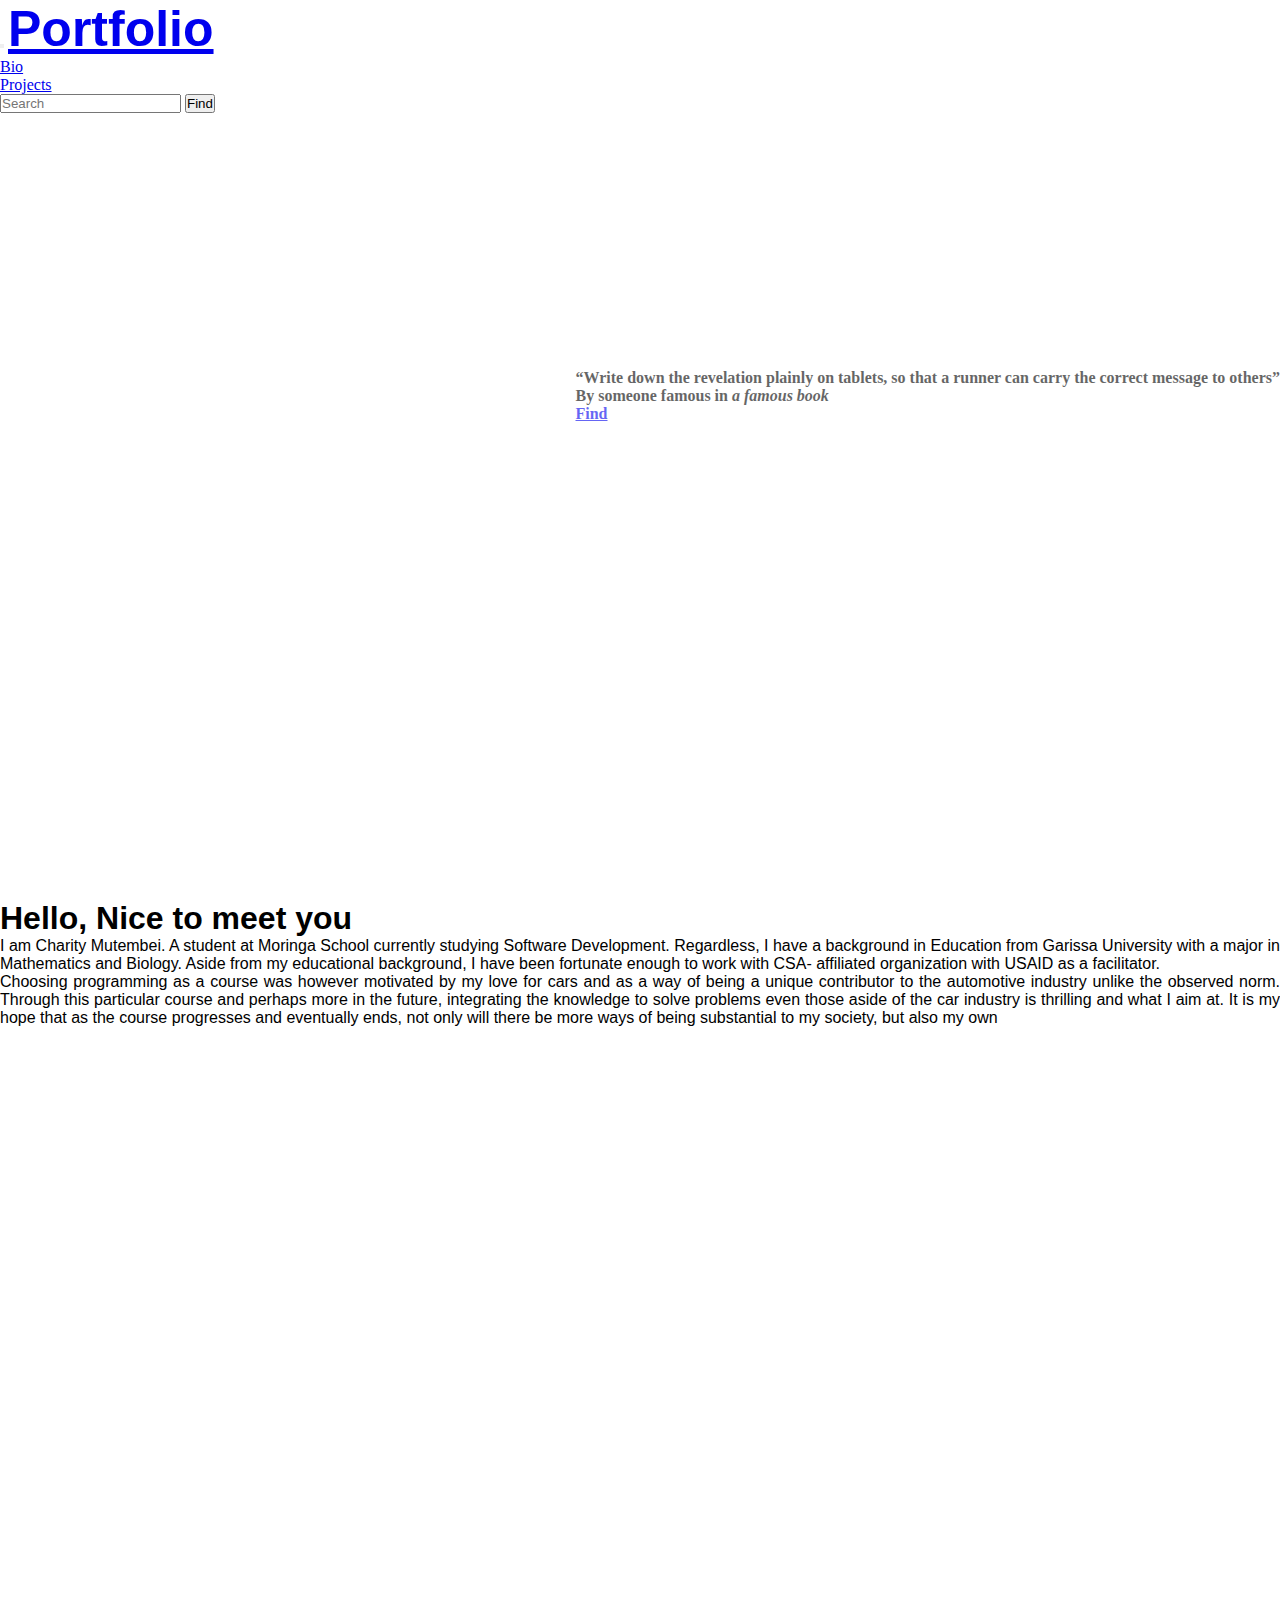
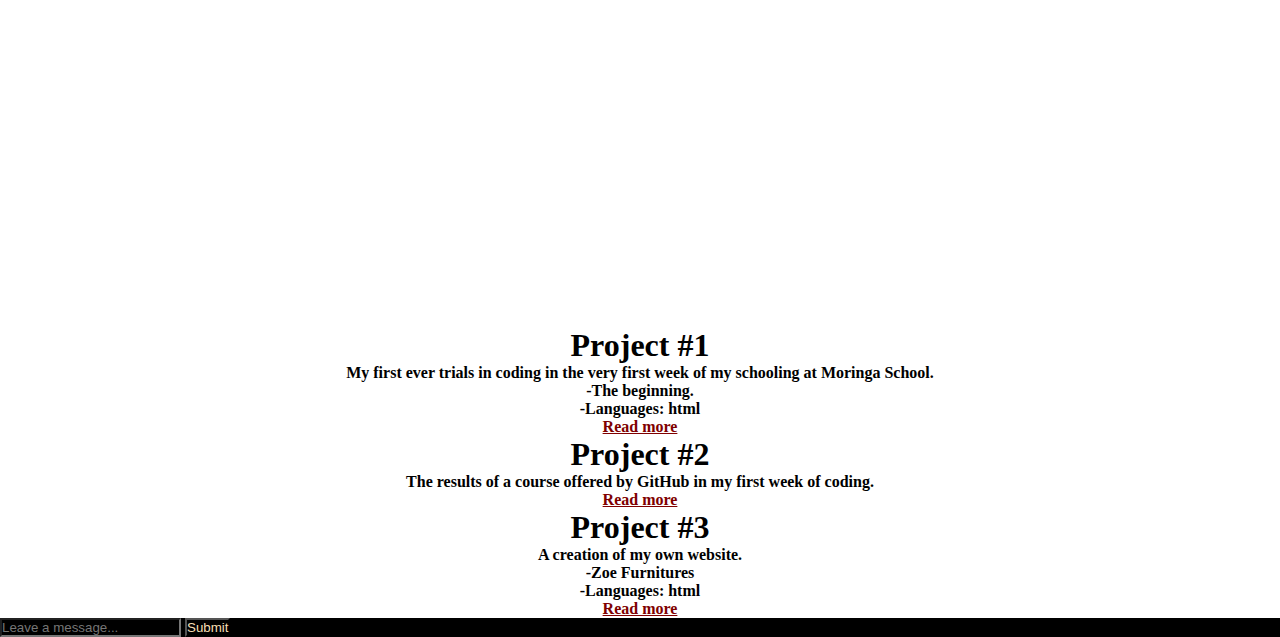
==== commit d8b0f017: "Languages" ====
--- a/index.html
+++ b/index.html
@@ -87,16 +87,17 @@
       </div> 
   </section>
   <!--Section 2-->
-  <section class="bg-secondary text-light text-center">
+  <section class="bg-dark text-light text-center">
     <div class="beauty d-sm-flex align-items-center justify-contents-between">
         <!--sub-section b-->
         <div class="container">
-          <div class="row g-3 bg-secondary text-dark text-center">
+          <div class="row g-3 bg-warning text-dark text-center">
             <div class="col" card d-flex bg-dark text-light>
               <div class="yellow card-body">
                 <h1 class="card-title">Project #1</h1>
                 <p class="card-text">My first ever trials in coding in the very first week of my schooling at Moringa School.</p>
                 <p>-The beginning.</p>
+                <p>-Languages: html</p>
                 <a href="https://github.com/Charity-Mutembei/Week1-Repo/tree/master" class="card-link">Read more</a>
               </div>
             </div>
@@ -112,6 +113,7 @@
                 <h1 class="card-title">Project #3</h1>
                 <p class="card-text">A creation of my own website.</p>
                 <p>-Zoe Furnitures</p>
+                <p>-Languages: html</p>
                 <a href="https://github.com/Charity-Mutembei/WEDNESDAY.git" class="card-link">Read more</a>
               </div>
             </div>
@@ -134,7 +136,6 @@
       </div>
     </section>
   </div>
-  <!--Reach out-->
 
 
   
